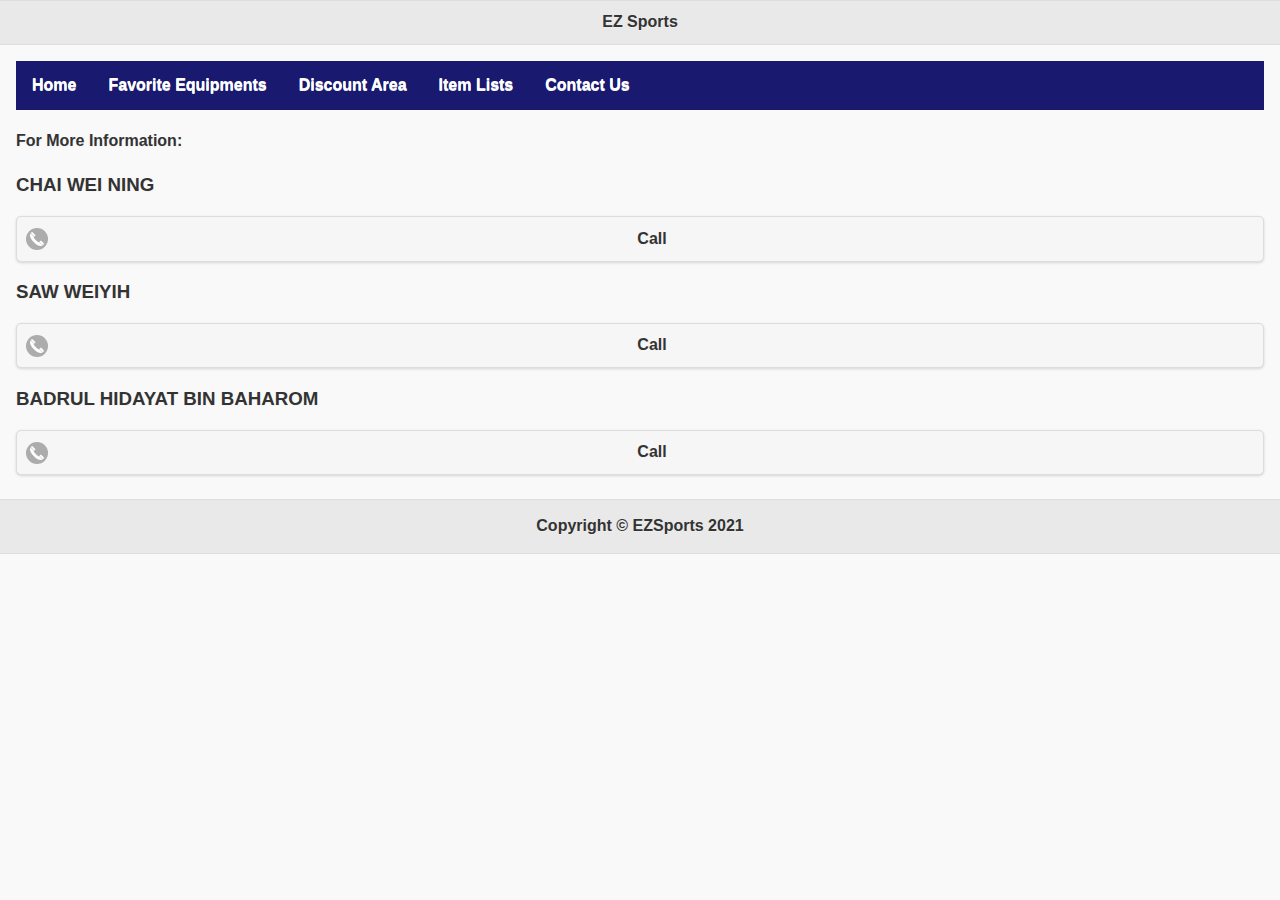
==== index.html @ 244c2447 "Project" ====
<!DOCTYPE html>
<html lang="en">
<head>
    <meta charset="UTF-8">
    <meta http-equiv="X-UA-Compatible" content="IE=edge">
    <meta name="viewport" content="width=device-width, initial-scale=1.0">
    <title>Document</title>
    <link href="jquery.mobile-1.4.5.min.css" rel="stylesheet">
    <script src="jquery-1.11.1.min.js"></script>
    <script src="jquery.mobile-1.4.5.min.js"></script>
    <style>
        body {
            background-image: url(forest.jpg);
            background-repeat: no-repeat;
            background-size: 100%;
        }

        .menu_ul {
            list-style-type: none;
            margin: 0;
            padding: 0;
            overflow: hidden;
            background-color: midnightblue;
        }

        .menu_ul li {
            float: left;
        }

        .menu_ul li a {
            display: block;
            color: white;
            text-align: center;
            padding: 14px 16px;
            text-decoration: none;
        }

        .menu_ul li a:hover {
            background-color: mediumslateblue;
        }
    </style>
</head>

<body>
    <div data-role="page" id="home">

        <div data-role="header">
          <h1>EZ Sports</h1>
        </div><!-- /header -->
      
        <div data-role="main" class="ui-content">
            <ul class="menu_ul">
                <li><a href="personal.html" target="frame1">Home</a></li>
                <li><a href="education.html" target="frame1">Favorite Equipments</a></li>
                <li><a href="skills.html" target="frame1">Discount Area</a></li>
                <li><a href="experience.html" target="frame1">Item Lists</a></li>
                <li><a href="gallery.html" target="frame1">Contact Us</a></li>
            </ul>
            <h4>For More Information:</h4>
                <h3>CHAI WEI NING</h3>
                <a href="tel:0123456789" class="ui-btn ui-icon-phone ui-btn-icon-left ui-shadow ui-corner-all">Call</a> 
                <h3>SAW WEIYIH</h3>
                <a href="tel:0123456789" class="ui-btn ui-icon-phone ui-btn-icon-left ui-shadow ui-corner-all">Call</a> 
                <h3>BADRUL HIDAYAT BIN BAHAROM</h3>
                <a href="tel:0123456789" class="ui-btn ui-icon-phone ui-btn-icon-left ui-shadow ui-corner-all">Call</a> 
        </div><!-- /content -->
      
        <div data-role="footer">
            <p align="center">Copyright © EZSports 2021</p>
        </div><!-- /footer -->
      </div><!-- /page -->
</body>
</html>
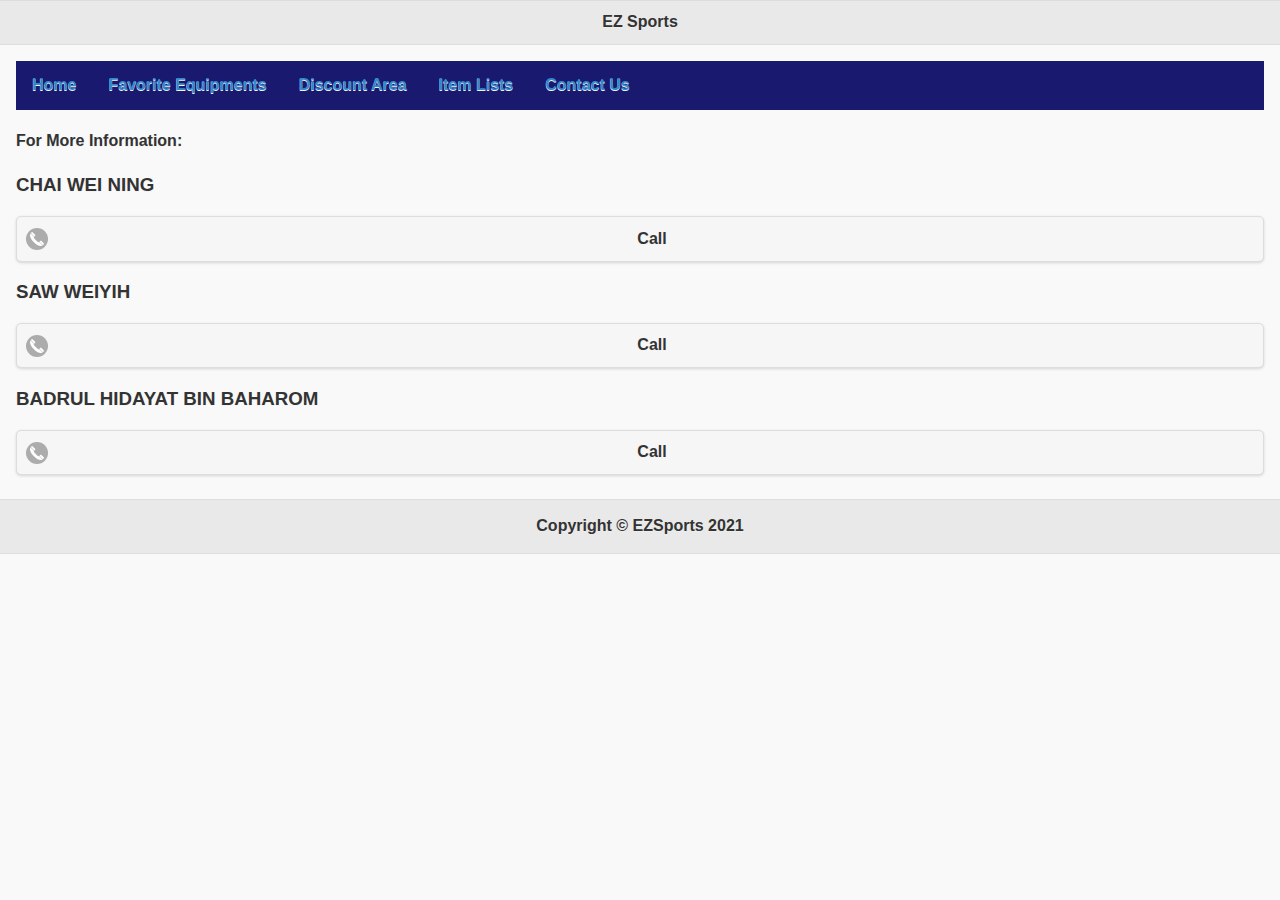
==== commit 93c2fbf7: "Project" ====
--- a/index.html
+++ b/index.html
@@ -9,12 +9,6 @@
     <script src="jquery-1.11.1.min.js"></script>
     <script src="jquery.mobile-1.4.5.min.js"></script>
     <style>
-        body {
-            background-image: url(forest.jpg);
-            background-repeat: no-repeat;
-            background-size: 100%;
-        }
-
         .menu_ul {
             list-style-type: none;
             margin: 0;
@@ -50,11 +44,11 @@
       
         <div data-role="main" class="ui-content">
             <ul class="menu_ul">
-                <li><a href="personal.html" target="frame1">Home</a></li>
-                <li><a href="education.html" target="frame1">Favorite Equipments</a></li>
-                <li><a href="skills.html" target="frame1">Discount Area</a></li>
-                <li><a href="experience.html" target="frame1">Item Lists</a></li>
-                <li><a href="gallery.html" target="frame1">Contact Us</a></li>
+                <li><a href="" target="frame1">Home</a></li>
+                <li><a href="" target="frame1">Favorite Equipments</a></li>
+                <li><a href="" target="frame1">Discount Area</a></li>
+                <li><a href="" target="frame1">Item Lists</a></li>
+                <li><a href="" target="frame1">Contact Us</a></li>
             </ul>
             <h4>For More Information:</h4>
                 <h3>CHAI WEI NING</h3>
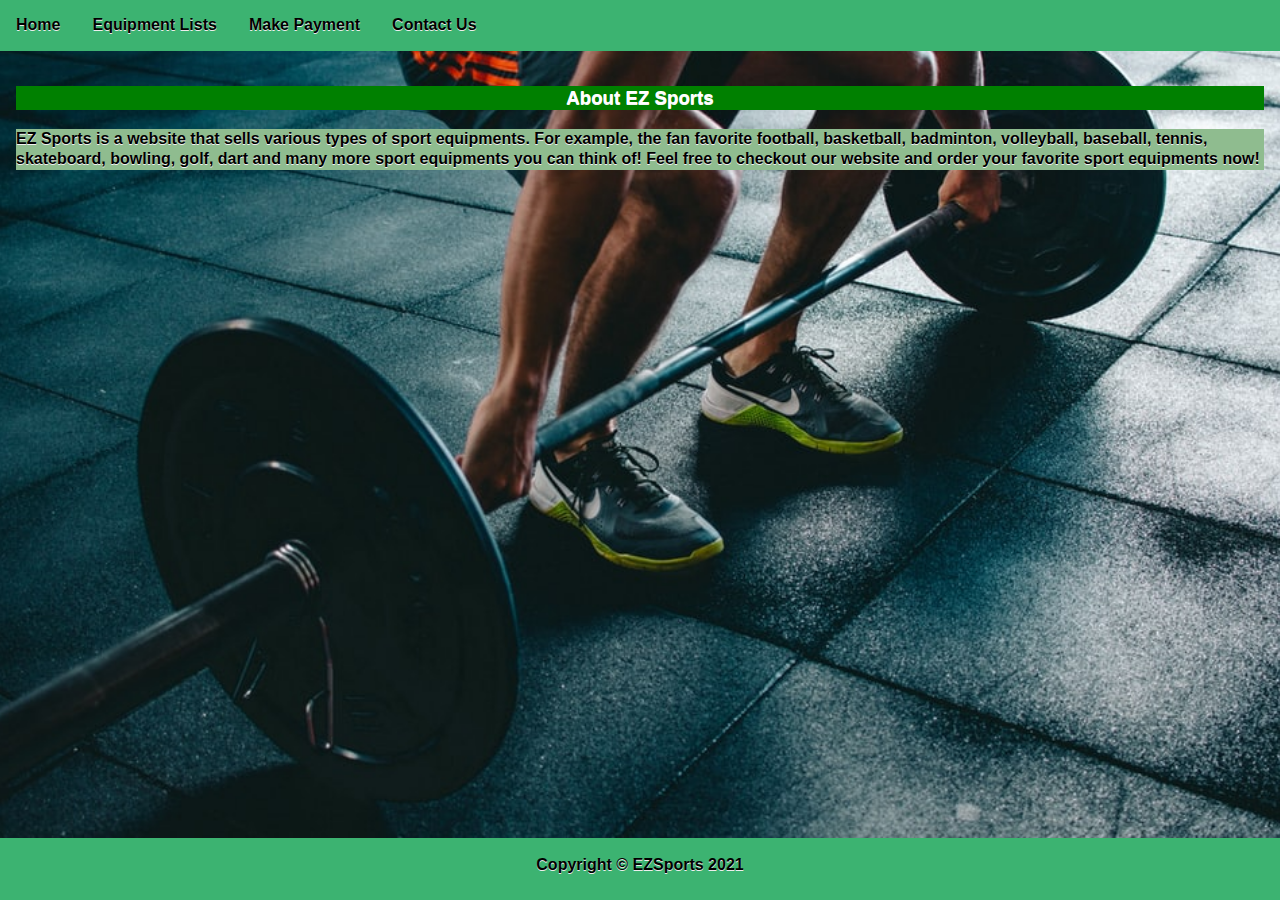
==== commit 280f3fdb: "project" ====
--- a/index.html
+++ b/index.html
@@ -1,67 +1,259 @@
 <!DOCTYPE html>
 <html lang="en">
+
 <head>
     <meta charset="UTF-8">
     <meta http-equiv="X-UA-Compatible" content="IE=edge">
     <meta name="viewport" content="width=device-width, initial-scale=1.0">
-    <title>Document</title>
+    <title>Equipment Lists</title>
     <link href="jquery.mobile-1.4.5.min.css" rel="stylesheet">
     <script src="jquery-1.11.1.min.js"></script>
     <script src="jquery.mobile-1.4.5.min.js"></script>
-    <style>
-        .menu_ul {
-            list-style-type: none;
-            margin: 0;
-            padding: 0;
-            overflow: hidden;
-            background-color: midnightblue;
-        }
-
-        .menu_ul li {
-            float: left;
-        }
-
-        .menu_ul li a {
-            display: block;
-            color: white;
-            text-align: center;
-            padding: 14px 16px;
-            text-decoration: none;
-        }
-
-        .menu_ul li a:hover {
-            background-color: mediumslateblue;
-        }
-    </style>
+    <link href="style.css" rel="stylesheet">
 </head>
 
 <body>
+    <!-- Home -->
     <div data-role="page" id="home">
 
-        <div data-role="header">
-          <h1>EZ Sports</h1>
+        <div data-role="header" id="header">
+            <ul class="menu_ul">
+                <ul class="menu_ul">
+                    <li><a href="#home" id="label">Home</a></li>
+                    <li><a href="#list" id="label">Equipment Lists</a></li>
+                    <li><a href="#payment" id="label">Make Payment</a></li>
+                    <li><a href="#about" id="label">Contact Us</a></li>
+                </ul>
+            </ul>
         </div><!-- /header -->
-      
-        <div data-role="main" class="ui-content">
-            <ul class="menu_ul">
-                <li><a href="" target="frame1">Home</a></li>
-                <li><a href="" target="frame1">Favorite Equipments</a></li>
-                <li><a href="" target="frame1">Discount Area</a></li>
-                <li><a href="" target="frame1">Item Lists</a></li>
-                <li><a href="" target="frame1">Contact Us</a></li>
-            </ul>
-            <h4>For More Information:</h4>
-                <h3>CHAI WEI NING</h3>
-                <a href="tel:0123456789" class="ui-btn ui-icon-phone ui-btn-icon-left ui-shadow ui-corner-all">Call</a> 
-                <h3>SAW WEIYIH</h3>
-                <a href="tel:0123456789" class="ui-btn ui-icon-phone ui-btn-icon-left ui-shadow ui-corner-all">Call</a> 
-                <h3>BADRUL HIDAYAT BIN BAHAROM</h3>
-                <a href="tel:0123456789" class="ui-btn ui-icon-phone ui-btn-icon-left ui-shadow ui-corner-all">Call</a> 
+
+        <div data-role="main" class="ui-content">
+
+            <h3 align="center" id="title">About EZ Sports</h3>
+            <p id="homelabel">EZ Sports is a website that sells various types of sport equipments. For example, the fan
+                favorite
+                football, basketball, badminton, volleyball, baseball, tennis, skateboard, bowling, golf, dart and many
+                more sport equipments you can think of! Feel free to checkout our website and order your favorite sport
+                equipments now!</p>
         </div><!-- /content -->
-      
-        <div data-role="footer">
-            <p align="center">Copyright © EZSports 2021</p>
-        </div><!-- /footer -->
-      </div><!-- /page -->
+
+        <div data-role="footer" id="footer">
+            <p align="center">Copyright © EZSports 2021</p>
+        </div><!-- /footer -->
+    </div><!-- /page -->
+
+    <!-- List -->
+    <div data-role="page" id="list">
+
+        <div data-role="header">
+            <ul class="menu_ul">
+                <li><a href="#home" id="label">Home</a></li>
+                <li><a href="#list" id="label">Equipment Lists</a></li>
+                <li><a href="#payment" id="label">Make Payment</a></li>
+                <li><a href="#about" id="label">Contact Us</a></li>
+            </ul>
+        </div><!-- /header -->
+
+        <div data-role="main" class="ui-content">
+            <ul data-role="listview" data-inset="true">
+                <li><a href="#">
+                        <img src="picture1.PNG">
+                        <h2>REEBOK PRO-AEROBIC STEP</h2>
+                        <p>MYR498.00</p>
+                        <p>SPECIFICATIONS & FEATURES</p>
+                        <p>The original step - imitated the world over.</p>
+                        <p>Three adjustable heights - 15, 20 and 25 cm</p>
+                    </a>
+                </li>
+                <li><a href="#">
+                        <img src="picture2.PNG">
+                        <h2>Warning</h2>
+                        <p>Hot Chip</p>
+                    </a>
+                </li>
+                <li><a href="#">
+                        <img src="picture3.PNG">
+                        <h2>Wolfgang Amadeus Phoenix</h2>
+                        <p>Phoenix</p>
+                    </a>
+                </li>
+            </ul>
+        </div><!-- /content -->
+
+        <div data-role="footer" id="footer">
+            <p align="center">Copyright © EZSports 2021</p>
+        </div><!-- /footer -->
+    </div><!-- /page -->
+
+    <!--Payment-->
+    <div data-role="page" id="payment" class="pagepayment">
+        <div data-role="header">
+            <ul class="menu_ul">
+                <li><a href="#home" id="label">Home</a></li>
+                <li><a href="#list" id="label">Equipment Lists</a></li>
+                <li><a href="#payment" id="label">Make Payment</a></li>
+                <li><a href="#about" id="label">Contact Us</a></li>
+            </ul>
+            <h1>ORDERING FORM</h1>
+        </div>
+        <div data-role="header">
+            <h3>CUSTOMER INFO</h3>
+        </div>
+        <!-- /header -->
+        <div data-role="main" class="ui-content">
+            <label for="name">NAME</label>
+            <input type="text" id="name" name="name">
+            <label for="tele">TELEPHONE NO.</label>
+            <input type="tel" id="tele" name="tele">
+            <label for="address">ADDRESS</label>
+            <input type="text" id="address" name="address">
+        </div>
+        <!-- /content -->
+        <div data-role="header">
+            <h3>ORDER INFO</h3>
+        </div>
+        <div data-role="header">
+            <h3>PRODUCT 1</h3>
+        </div>
+        <!-- /header -->
+        <div data-role="main" class="ui-content">
+            <label for="pname1">NAME</label>
+            <input type="text" id="pname1" name="pname1">
+            <label for="price1">UNIT PRICE(RM)</label>
+            <input type="number" id="price1" name="price1">
+            <label for="quantity1">QUANTITY</label>
+            <input type="number" id="quantity1" name="quantity1">
+        </div>
+        <!-- /content -->
+        <div data-role="header">
+            <h3>PRODUCT 2</h3>
+        </div>
+        <!-- /header -->
+        <div data-role="main" class="ui-content">
+            <label for="pname2">NAME</label>
+            <input type="text" id="pname2" name="pname2">
+            <label for="price1">UNIT PRICE(RM)</label>
+            <input type="number" id="price2" name="price2">
+            <label for="quantity1">QUANTITY</label>
+            <input type="number" id="quantity2" name="quantity2">
+            <div data-role="footer"><a href="#order" onclick="calculate()">Calculate</a>
+                <button onclick="reset()">Reset</button>
+            </div>
+        </div>
+        <!-- /content -->
+        <div data-role="footer" id="footer1">
+            <p align="center">Copyright © EZSports 2021</p>
+        </div><!-- /footer -->
+    </div>
+    <!-- /page -->
+
+    <!--Order-->
+    <div data-role="page" id="order" class="pagepayment">
+        <div data-role="header">
+            <ul class="menu_ul">
+                <li><a href="#home" id="label">Home</a></li>
+                <li><a href="#list" id="label">Equipment Lists</a></li>
+                <li><a href="#payment" id="label">Make Payment</a></li>
+                <li><a href="#about" id="label">Contact Us</a></li>
+            </ul>
+            <h1>ORDERING FORM</h1>
+        </div>
+        <div data-role="header">
+            <h3>CUSTOMER DETAIL</h3>
+        </div>
+        <!-- /header -->
+        <div data-role="main" class="ui-content">
+            <label for="name">NAME</label>
+            <span id="oname"></span>
+            <label for="tele">TELEPHONE NO.</label>
+            <span id="otele"></span>
+            <label for="address">ADDRESS</label>
+            <span id="oaddress"></span>
+        </div>
+        <!-- /content -->
+        <div data-role="header">
+            <h3>ORDER DETAIL</h3>
+        </div>
+        <div data-role="header">
+            <h3>PRODUCT 1</h3>
+        </div>
+        <!-- /header -->
+        <div data-role="main" class="ui-content">
+            <label for="pname1">NAME</label>
+            <span id="opname1"></span>
+            <label for="price1">UNIT PRICE(RM)</label>
+            <span id="oprice1"></span>
+            <label for="quantity1">QUANTITY</label>
+            <span id="oquantity1"></span>
+            <legend>TOTAL PRICE</legend>
+            <span id="total1"></span>
+        </div>
+        <!-- /content -->
+        <div data-role="header">
+            <h3>PRODUCT 2</h3>
+        </div>
+        <!-- /header -->
+        <div data-role="main" class="ui-content">
+            <label for="pname2">NAME</label>
+            <span id="opname2"></span>
+            <label for="price2">UNIT PRICE(RM)</label>
+            <span id="oprice2"></span>
+            <label for="quantity2">Quantity</label>
+            <span id="oquantity2"></span>
+            <legend>TOTAL PRICE</legend>
+            <span id="total2"></span>
+        </div>
+        <!-- /content -->
+        <div data-role="header">
+            <h3>PAYMENT INFO</h3>
+        </div>
+        <!-- /header -->
+        <div data-role="main" class="ui-content">
+            <legend>GRANT TOTAL</legend>
+            <span id="GTotal"></span>
+        </div>
+        <!-- /content -->
+        <div data-role="footer" id="footer1">
+            <p align="center">Copyright © EZSports 2021</p>
+        </div><!-- /footer -->
+    </div><!-- /page -->
+
+    <!-- About -->
+    <div data-role="page" id="about">
+
+        <div data-role="header">
+            <ul class="menu_ul">
+                <li><a href="#home" id="label">Home</a></li>
+                <li><a href="#list" id="label">Equipment Lists</a></li>
+                <li><a href="#payment" id="label">Make Payment</a></li>
+                <li><a href="#about" id="label">Contact Us</a></li>
+            </ul>
+        </div><!-- /header -->
+
+        <div data-role="main" class="ui-content">
+            <h4 id="labelabout">For More Information:</h4>
+            <h3 id="labelabout">CHAI WEI NING</h3>
+            <p id="labelabout">Design and code equipments lists</p>
+            <a href="mailto:test@example.com?subject=Testing out mailto!"
+                class="ui-btn ui-icon-mail ui-btn-icon-left ui-shadow ui-corner-all">Email</a>
+            <a href="tel:0123456789" class="ui-btn ui-icon-phone ui-btn-icon-left ui-shadow ui-corner-all">Call</a>
+            <h3 id="labelabout">SAW WEIYIH</h3>
+            <p id="labelabout">Design and code home page</p>
+            <a href="mailto:test@example.com?subject=Testing out mailto!"
+                class="ui-btn ui-icon-mail ui-btn-icon-left ui-shadow ui-corner-all">Email</a>
+            <a href="tel:0123456789" class="ui-btn ui-icon-phone ui-btn-icon-left ui-shadow ui-corner-all">Call</a>
+            <h3 id="labelabout">BADRUL HIDAYAT BIN BAHAROM</h3>
+            <p id="labelabout">Design and code payment page</p>
+            <a href="mailto:test@example.com?subject=Testing out mailto!"
+                class="ui-btn ui-icon-mail ui-btn-icon-left ui-shadow ui-corner-all">Email</a>
+            <a href="tel:0123456789" class="ui-btn ui-icon-phone ui-btn-icon-left ui-shadow ui-corner-all">Call</a>
+        </div><!-- /content -->
+
+        <div data-role="footer" id="footer1">
+            <p align="center">Copyright © EZSports 2021</p>
+        </div><!-- /footer -->
+    </div><!-- /page -->
+    <script src="function.js"></script>
 </body>
+
 </html>--- a/style.css
+++ b/style.css
@@ -0,0 +1,83 @@
+.menu_ul {
+    list-style-type: none;
+    margin: 0;
+    padding: 0;
+    overflow: hidden;
+    background-color:mediumseagreen;
+}
+
+.menu_ul li {
+    float: left;
+}
+
+.menu_ul li a {
+    display: block;
+    color: black;
+    text-align: center;
+    padding: 14px 16px;
+    text-decoration: none;
+}
+
+.menu_ul li a:hover {
+    background-color:greenyellow;
+}
+
+span {
+    font-weight: bolder;
+    font-size: larger;
+}
+
+
+#home,#list,#about{
+    background-image: url(bg.jfif);
+    background-position: center;
+    background-repeat: no-repeat;
+    background-size: cover;
+}
+
+#homelabel{
+    background-color: darkseagreen;
+    color: black;
+    font-weight: bolder;
+}
+
+#label{
+   color: black; 
+}
+
+#title{
+    background-color: green;
+    color: white;
+}
+
+#footer{
+    background-color: mediumseagreen;
+    color: black;
+    border-color:mediumseagreen;
+    position:absolute;
+    bottom:0;
+    width:100%;
+    height:60px;
+}
+
+#footer1{
+    background-color: mediumseagreen;
+    color: black;
+    border-color:mediumseagreen;
+}
+
+#header{
+    border-color: mediumseagreen;
+}
+
+#labelabout{
+    background-color:palegreen;
+    color:black;
+    font-weight: bolder;
+}
+
+.pagepayment{
+    background-color:darkgray;
+    color: black;
+    font-weight: bolder;
+}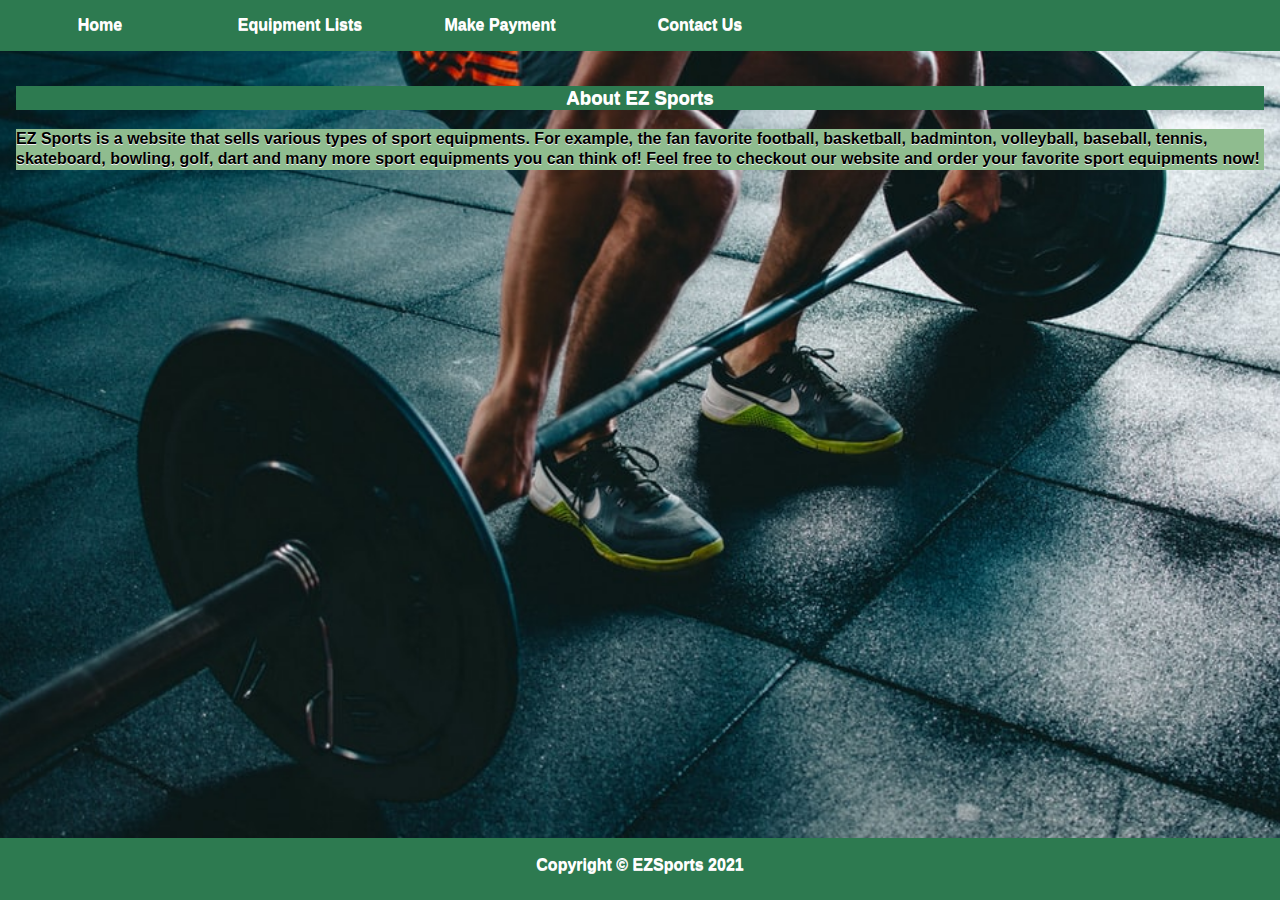
==== commit aa4243c2: "project" ====
--- a/index.html
+++ b/index.html
@@ -5,7 +5,7 @@
     <meta charset="UTF-8">
     <meta http-equiv="X-UA-Compatible" content="IE=edge">
     <meta name="viewport" content="width=device-width, initial-scale=1.0">
-    <title>Equipment Lists</title>
+    <title>EZ Sports</title>
     <link href="jquery.mobile-1.4.5.min.css" rel="stylesheet">
     <script src="jquery-1.11.1.min.js"></script>
     <script src="jquery.mobile-1.4.5.min.js"></script>
@@ -43,7 +43,7 @@
     </div><!-- /page -->
 
     <!-- List -->
-    <div data-role="page" id="list">
+    <div data-role="page" id="list" class="bg">
 
         <div data-role="header">
             <ul class="menu_ul">
@@ -55,29 +55,130 @@
         </div><!-- /header -->
 
         <div data-role="main" class="ui-content">
-            <ul data-role="listview" data-inset="true">
-                <li><a href="#">
-                        <img src="picture1.PNG">
-                        <h2>REEBOK PRO-AEROBIC STEP</h2>
-                        <p>MYR498.00</p>
-                        <p>SPECIFICATIONS & FEATURES</p>
-                        <p>The original step - imitated the world over.</p>
-                        <p>Three adjustable heights - 15, 20 and 25 cm</p>
-                    </a>
-                </li>
-                <li><a href="#">
-                        <img src="picture2.PNG">
-                        <h2>Warning</h2>
-                        <p>Hot Chip</p>
-                    </a>
-                </li>
-                <li><a href="#">
-                        <img src="picture3.PNG">
-                        <h2>Wolfgang Amadeus Phoenix</h2>
-                        <p>Phoenix</p>
-                    </a>
-                </li>
-            </ul>
+            <div class="container">
+                <main class="grid">
+                    <article>
+                        <img src="picture1.PNG" alt="">
+                        <div class="text">
+                            <h3>REEBOK PRO-AEROBIC STEP</h3>
+                            <P>MYR498.00</P>
+                            <p class="specification">SPECIFICATIONS</p>
+                            <p>The original step - imitated the world over</p>
+                            <p>Three adjustable heights - 15, 20 and 25 cm</p>
+                            <button>BUY</button>
+                        </div>
+                    </article>
+
+                    <article>
+                        <img src="picture2.PNG" alt="">
+                        <div class="text">
+                            <h3>YOGA MAT WITH MESH BAG - PINK</h3>
+                            <p>MYR138.00</p>
+                            <p class="specification">SPECIFICATIONS</p>
+                            <p>TPE yoga mat provides excellent resillience</p>
+                            <p>100% Latex and PVC FreeDouble sided non-slip texture</p>
+                            <button>BUY</button>
+                        </div>
+                    </article>
+
+                    <article>
+                        <img src="picture3.PNG" alt="">
+                        <div class="text">
+                            <h3>WEIGHTED HULA HOOP (1.2KG)</h3>
+                            <p>MYR94.00</p>
+                            <p class="specification">SPECIFICATIONS</p>
+                            <p>Diameter: 100cm (37")</p>
+                            <p>Fitness hula hoop made from durable plastic protected with soft foam</p>
+                            <button>BUY</button>
+                        </div>
+                    </article>
+
+                    <article>
+                        <img src="picture4.PNG" alt="">
+                        <div class="text">
+                            <h3>Pw 100 men's fitness walking shoes - grey</h3>
+                            <p>MYR39.00</p>
+                            <p class="specification">SPECIFICATIONS</p>
+                            <p>Light materials make fitness walking easier: 190g in size 8.5</p>
+                            <p>The Flex-H grooves make the sole more flexible</p>
+                            <button>BUY</button>
+                        </div>
+                    </article>
+
+                    <article>
+                        <img src="picture5.PNG" alt="">
+                        <div class="text">
+                            <h3>Weight training dumbbell kit 10 kg</h3>
+                            <p>MYR89.00</p>
+                            <p class="specification">SPECIFICATIONS</p>
+                            <p>Max weight load on the bar in the horizontal position: 20 kg</p>
+                            <p>Weight lock Max weight load in the vertical position: 7 kg</p>
+                            <button>BUY</button>
+                        </div>
+                    </article>
+
+                    <article>
+                        <img src="picture6.PNG" alt="">
+                        <div class="text">
+                            <h3>Mountain bike helmet st 50 - black</h3>
+                            <p>MYR49.00</p>
+                            <p class="specification">SPECIFICATIONS</p>
+                            <p>Breathe: its 15 ventilation holes let air move through</p>
+                            <p>Adjust the helmet using the 2 buckles under the ears and one under the chin</p>
+                            <button>BUY</button>
+                        </div>
+                    </article>
+
+                    <article>
+                        <img src="picture7.PNG" alt="">
+                        <div class="text">
+                            <h3>R100 size 4 rugby ball - orange</h3>
+                            <p>MYR19.00</p>
+                            <p class="specification">SPECIFICATIONS</p>
+                            <p>Textured surface for quality grip</p>
+                            <p>275 g in size 4, to make learning to pass easier</p>
+                            <button>BUY</button>
+                        </div>
+                    </article>
+
+                    <article>
+                        <img src="picture8.PNG" alt="">
+                        <div class="text">
+                            <h3>8 football black ball bag</h3>
+                            <p>MYR45.00</p>
+                            <p class="specification">SPECIFICATIONS</p>
+                            <p>It comes with an easy-open system for quick ball storage</p>
+                            <p>Material that is resistant to weight and abrasion</p>
+                            <button>BUY</button>
+                        </div>
+                    </article>
+
+                    <article>
+                        <img src="picture9.PNG" alt="">
+                        <div class="text">
+                            <h3>Rubber skipping rope jr500</h3>
+                            <p>MYR15.00</p>
+                            <p class="specification">SPECIFICATIONS</p>
+                            <p>Skipping rope with ABEC3 ball bearings</p>
+                            <p>3-metre rope with a height adjustment system</p>
+                            <button>BUY</button>
+                        </div>
+                    </article>
+
+                    <article>
+                        <img src="picture10.PNG" alt="">
+                        <div class="text">
+                            <h3>Beginner skateboard mid100 - bigfoot</h3>
+                            <p>MYR119.00</p>
+                            <p class="specification">SPECIFICATIONS</p>
+                            <p>Short deck (28" x 7.8"), not concave, to learn to ride and turn</p>
+                            <p>Sturdy board composed of 7 birch plies and aluminium trucks</p>
+                            <button>BUY</button>
+                        </div>
+                    </article>
+
+                </main>
+            </div>
         </div><!-- /content -->
 
         <div data-role="footer" id="footer">
@@ -87,6 +188,7 @@
 
     <!--Payment-->
     <div data-role="page" id="payment" class="pagepayment">
+        <!--menu-->
         <div data-role="header">
             <ul class="menu_ul">
                 <li><a href="#home" id="label">Home</a></li>
@@ -94,10 +196,11 @@
                 <li><a href="#payment" id="label">Make Payment</a></li>
                 <li><a href="#about" id="label">Contact Us</a></li>
             </ul>
-            <h1>ORDERING FORM</h1>
-        </div>
-        <div data-role="header">
-            <h3>CUSTOMER INFO</h3>
+            
+        </div>
+        <div data-role="main">
+            <h1 class="order">ORDERING FORM</h1>
+            <h3 class="payment1">CUSTOMER INFO</h3>
         </div>
         <!-- /header -->
         <div data-role="main" class="ui-content">
@@ -109,11 +212,11 @@
             <input type="text" id="address" name="address">
         </div>
         <!-- /content -->
-        <div data-role="header">
-            <h3>ORDER INFO</h3>
-        </div>
-        <div data-role="header">
-            <h3>PRODUCT 1</h3>
+        <div data-role="main">
+            <h3 class="payment1">ORDER INFO</h3>
+        </div>
+        <div data-role="main">
+            <h3 class="payment1">PRODUCT 1</h3>
         </div>
         <!-- /header -->
         <div data-role="main" class="ui-content">
@@ -125,8 +228,8 @@
             <input type="number" id="quantity1" name="quantity1">
         </div>
         <!-- /content -->
-        <div data-role="header">
-            <h3>PRODUCT 2</h3>
+        <div data-role="main">
+            <h3 class="payment1">PRODUCT 2</h3>
         </div>
         <!-- /header -->
         <div data-role="main" class="ui-content">
@@ -231,22 +334,16 @@
         </div><!-- /header -->
 
         <div data-role="main" class="ui-content">
-            <h4 id="labelabout">For More Information:</h4>
+            <h2 id="labelabout" align='center'>EZ Sports Founder</h2>
             <h3 id="labelabout">CHAI WEI NING</h3>
-            <p id="labelabout">Design and code equipments lists</p>
-            <a href="mailto:test@example.com?subject=Testing out mailto!"
-                class="ui-btn ui-icon-mail ui-btn-icon-left ui-shadow ui-corner-all">Email</a>
-            <a href="tel:0123456789" class="ui-btn ui-icon-phone ui-btn-icon-left ui-shadow ui-corner-all">Call</a>
+            <p id="labelabout">The member of EZ Sports, registration number is 18DDT19F1025.</p>
+            <p id="labelabout">Task: Design and code equipments lists</p>
             <h3 id="labelabout">SAW WEIYIH</h3>
-            <p id="labelabout">Design and code home page</p>
-            <a href="mailto:test@example.com?subject=Testing out mailto!"
-                class="ui-btn ui-icon-mail ui-btn-icon-left ui-shadow ui-corner-all">Email</a>
-            <a href="tel:0123456789" class="ui-btn ui-icon-phone ui-btn-icon-left ui-shadow ui-corner-all">Call</a>
+            <p id="labelabout">The member of EZ Sports, registration number is 18DDT19F1072. Task: Design and code home page</p>
+
             <h3 id="labelabout">BADRUL HIDAYAT BIN BAHAROM</h3>
-            <p id="labelabout">Design and code payment page</p>
-            <a href="mailto:test@example.com?subject=Testing out mailto!"
-                class="ui-btn ui-icon-mail ui-btn-icon-left ui-shadow ui-corner-all">Email</a>
-            <a href="tel:0123456789" class="ui-btn ui-icon-phone ui-btn-icon-left ui-shadow ui-corner-all">Call</a>
+            <p id="labelabout">The member of EZ Sports, registration number is 18DDT19F1072. Task: Design and code payment page</p>
+         
         </div><!-- /content -->
 
         <div data-role="footer" id="footer1">
--- a/style.css
+++ b/style.css
@@ -3,12 +3,13 @@
     margin: 0;
     padding: 0;
     overflow: hidden;
-    background-color:mediumseagreen;
-}
+    background-color:rgb(45, 122, 80);
+} /*menu ul */
 
 .menu_ul li {
     float: left;
-}
+    width: 200px;
+} /* ul li*/
 
 .menu_ul li a {
     display: block;
@@ -16,11 +17,11 @@
     text-align: center;
     padding: 14px 16px;
     text-decoration: none;
-}
+} /* a*/
 
 .menu_ul li a:hover {
-    background-color:greenyellow;
-}
+    background-color:seagreen;
+} /* a*/
 
 span {
     font-weight: bolder;
@@ -28,56 +29,143 @@
 }
 
 
-#home,#list,#about{
+#home,#about{
     background-image: url(bg.jfif);
     background-position: center;
     background-repeat: no-repeat;
     background-size: cover;
-}
+} /* set backgroud picture */
 
 #homelabel{
     background-color: darkseagreen;
     color: black;
     font-weight: bolder;
-}
+} /*home label */
 
 #label{
-   color: black; 
-}
+   color: white;
+} /*a label*/
 
 #title{
-    background-color: green;
+    background-color: rgb(45, 122, 80);
     color: white;
-}
+} /*title*/
 
 #footer{
-    background-color: mediumseagreen;
-    color: black;
-    border-color:mediumseagreen;
+    background-color: rgb(45, 122, 80);
+    color: white;
+    border-color:rgb(45, 122, 80);
     position:absolute;
     bottom:0;
     width:100%;
     height:60px;
-}
+} /*footer*/
 
 #footer1{
-    background-color: mediumseagreen;
-    color: black;
-    border-color:mediumseagreen;
-}
+    background-color: rgb(45, 122, 80);
+    color: white;
+    border-color:rgb(45, 122, 80);
+} /*footer without position*/
 
 #header{
-    border-color: mediumseagreen;
-}
+    border-color: rgb(45, 122, 80);
+} /*header*/
 
 #labelabout{
-    background-color:palegreen;
-    color:black;
+    background-color:black;
+    color:white;
     font-weight: bolder;
-}
+} /*label for contact page*/
 
 .pagepayment{
-    background-color:darkgray;
+    background-color:darkseagreen;
     color: black;
     font-weight: bolder;
-}+} /*page payment text*/
+
+.payment1{
+    background-color: black;
+    color: white;
+    width: 200px;
+    text-align: center;
+} /*page payement text*/
+
+.order{
+    background-color: black;
+    width: 300px;
+    text-align: center;
+    color: white;
+} /*order page*/
+
+.grid{
+    margin: 80px;
+    display: grid;
+    grid-template-columns: repeat(3, 1fr);
+    grid-gap: 30px;
+    align-items: center;
+} /*set grid*/
+
+.grid > article{
+    background:seagreen;
+    border: none;
+    box-shadow: 2px 2px 6px 0px rgba(0,0,0,0.3);
+    border-radius: 20px;
+    text-align: center;
+    width: 300px;
+    margin-left: 60px;
+    transition: transform .3s;
+} /*set transistion*/
+
+.grid > article:hover{
+    transform: translateY(5px);
+    box-shadow: 2px 2px 26px 0px rgba(0, 0, 0, 0.3);
+} /*hover at article*/
+
+.grid > article img{
+    width: 100%;
+    border-top-left-radius: 20px;
+    border-top-right-radius: 20px;
+} /*set size article img*/
+
+.text{
+    padding: 0 20px 20px;
+    color:white;
+} /*text*/
+
+.text h3{
+    text-transform: uppercase;
+} /* h3 text*/
+
+.text button{
+    border-radius: 20px;
+    border:none;
+    color:#fff;
+    padding: 10px;
+    width: 100%;
+    font-weight: 600;
+    text-transform: uppercase;
+    cursor: pointer;
+} /*set button attribute*/
+
+@media (max-width:760px){
+    .grid{
+        grid-template-columns: repeat(2, 1fr);
+    }
+}/*set max width*/
+
+@media(max-width:500px){
+    .grid{
+        grid-template-columns: repeat(2, 1fr);
+    }
+    .grid > article{
+        text-align: center;
+    } /*set article text as center*/
+}/*set max width*/
+
+.specification{
+    text-decoration: underline;
+} /*set underline for text specification*/
+
+.bg{
+background:darkseagreen;
+} /*set background for equipment and order page*/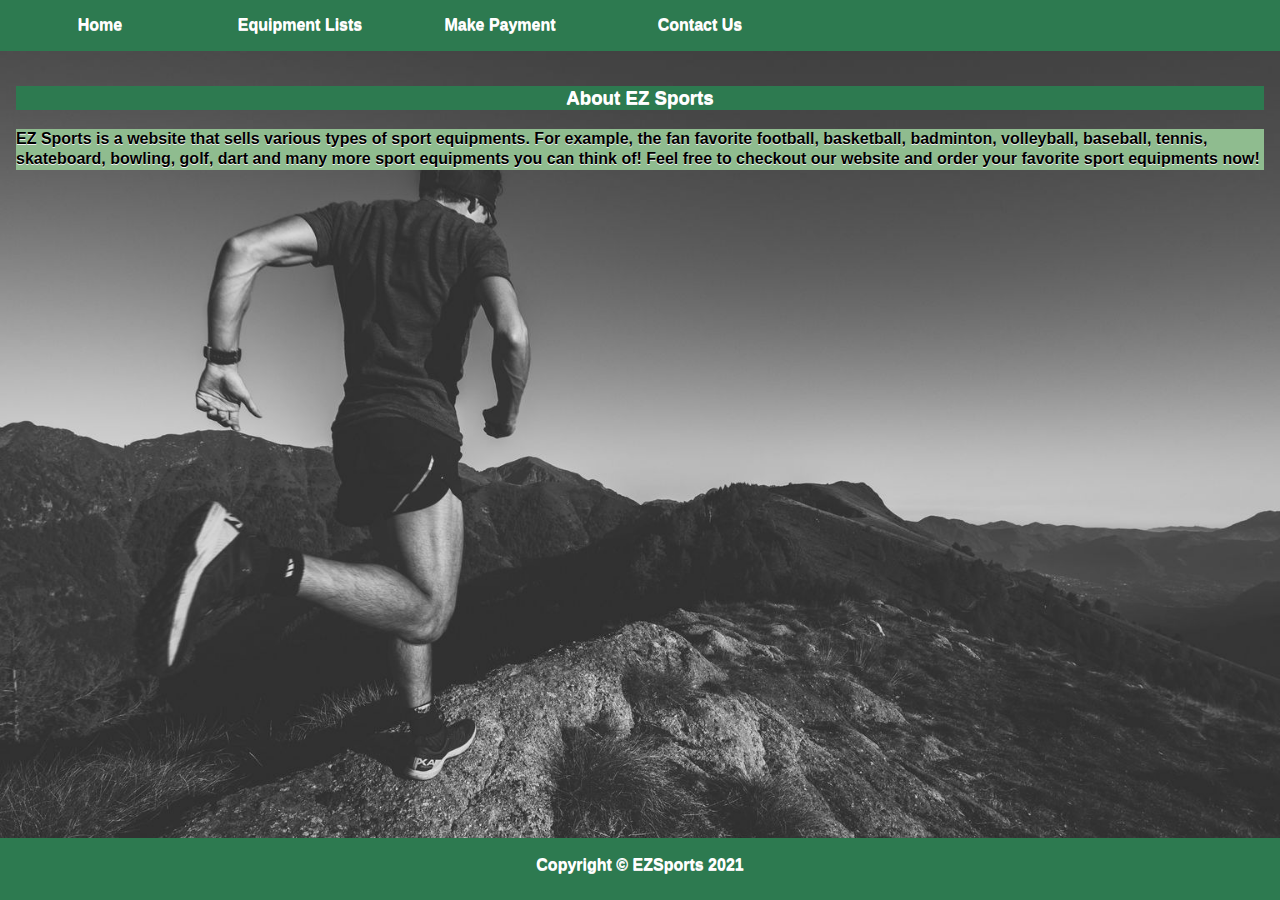
==== commit c9f4bb17: "project" ====
--- a/index.html
+++ b/index.html
@@ -45,7 +45,7 @@
     <!-- List -->
     <div data-role="page" id="list" class="bg">
 
-        <div data-role="header">
+        <div data-role="header" id="header">
             <ul class="menu_ul">
                 <li><a href="#home" id="label">Home</a></li>
                 <li><a href="#list" id="label">Equipment Lists</a></li>
@@ -144,7 +144,7 @@
                     <article>
                         <img src="picture8.PNG" alt="">
                         <div class="text">
-                            <h3>8 football black ball bag</h3>
+                            <h3>football black bag</h3>
                             <p>MYR45.00</p>
                             <p class="specification">SPECIFICATIONS</p>
                             <p>It comes with an easy-open system for quick ball storage</p>
@@ -189,7 +189,7 @@
     <!--Payment-->
     <div data-role="page" id="payment" class="pagepayment">
         <!--menu-->
-        <div data-role="header">
+        <div data-role="header" id="header">
             <ul class="menu_ul">
                 <li><a href="#home" id="label">Home</a></li>
                 <li><a href="#list" id="label">Equipment Lists</a></li>
@@ -239,7 +239,7 @@
             <input type="number" id="price2" name="price2">
             <label for="quantity1">QUANTITY</label>
             <input type="number" id="quantity2" name="quantity2">
-            <div data-role="footer"><a href="#order" onclick="calculate()">Calculate</a>
+            <div data-role="footer" id="back"><a href="#order" onclick="calculate()">Calculate</a>
                 <button onclick="reset()">Reset</button>
             </div>
         </div>
@@ -252,67 +252,68 @@
 
     <!--Order-->
     <div data-role="page" id="order" class="pagepayment">
-        <div data-role="header">
+        <div data-role="header" id="header">
             <ul class="menu_ul">
                 <li><a href="#home" id="label">Home</a></li>
                 <li><a href="#list" id="label">Equipment Lists</a></li>
                 <li><a href="#payment" id="label">Make Payment</a></li>
                 <li><a href="#about" id="label">Contact Us</a></li>
             </ul>
-            <h1>ORDERING FORM</h1>
-        </div>
-        <div data-role="header">
-            <h3>CUSTOMER DETAIL</h3>
-        </div>
-        <!-- /header -->
-        <div data-role="main" class="ui-content">
-            <label for="name">NAME</label>
-            <span id="oname"></span>
-            <label for="tele">TELEPHONE NO.</label>
+            
+        </div>
+        <div data-role="footer">
+            <h1 align='center'>ORDERING FORM</h1>
+            <h3 class="payment1">CUSTOMER DETAIL</h3>
+        </div>
+        <!-- /header -->
+        <div data-role="main" class="ui-content">
+            <label for="oname" class="payment1">NAME</label>
+            <span id="oname" ></span>
+            <label for="otele" class="payment1">TELEPHONE NO.</label>
             <span id="otele"></span>
-            <label for="address">ADDRESS</label>
+            <label for="oaddress" class="payment1">ADDRESS</label>
             <span id="oaddress"></span>
         </div>
         <!-- /content -->
-        <div data-role="header">
-            <h3>ORDER DETAIL</h3>
-        </div>
-        <div data-role="header">
-            <h3>PRODUCT 1</h3>
-        </div>
-        <!-- /header -->
-        <div data-role="main" class="ui-content">
-            <label for="pname1">NAME</label>
+        <div data-role="main">
+            <h3 class="payment1">ORDER DETAIL</h3>
+        </div>
+        <div data-role="main">
+            <h3 class="payment1">PRODUCT 1</h3>
+        </div>
+        <!-- /header -->
+        <div data-role="main" class="ui-content">
+            <label for="opname1" class="payment1">NAME</label>
             <span id="opname1"></span>
-            <label for="price1">UNIT PRICE(RM)</label>
+            <label for="oprice1" class="payment1">UNIT PRICE(RM)</label>
             <span id="oprice1"></span>
-            <label for="quantity1">QUANTITY</label>
+            <label for="oquantity1" class="payment1">QUANTITY</label>
             <span id="oquantity1"></span>
-            <legend>TOTAL PRICE</legend>
+            <legend class="payment1">TOTAL PRICE</legend>
             <span id="total1"></span>
         </div>
         <!-- /content -->
-        <div data-role="header">
-            <h3>PRODUCT 2</h3>
-        </div>
-        <!-- /header -->
-        <div data-role="main" class="ui-content">
-            <label for="pname2">NAME</label>
+        <div data-role="main">
+            <h3 class="payment1">PRODUCT 2</h3>
+        </div>
+        <!-- /header -->
+        <div data-role="main" class="ui-content">
+            <label for="oname2" class="payment1">NAME</label>
             <span id="opname2"></span>
-            <label for="price2">UNIT PRICE(RM)</label>
+            <label for="oprice2 "class="payment1">UNIT PRICE(RM)</label>
             <span id="oprice2"></span>
-            <label for="quantity2">Quantity</label>
+            <label for="oquantity2" class="payment1">Quantity</label>
             <span id="oquantity2"></span>
-            <legend>TOTAL PRICE</legend>
+            <legend class="payment1">TOTAL PRICE</legend>
             <span id="total2"></span>
         </div>
         <!-- /content -->
-        <div data-role="header">
-            <h3>PAYMENT INFO</h3>
-        </div>
-        <!-- /header -->
-        <div data-role="main" class="ui-content">
-            <legend>GRANT TOTAL</legend>
+        <div data-role="main">
+            <h3 class="payment1">PAYMENT INFO</h3>
+        </div>
+        <!-- /header -->
+        <div data-role="main" class="ui-content">
+            <legend class="payment1">GRANT TOTAL</legend>
             <span id="GTotal"></span>
         </div>
         <!-- /content -->
@@ -324,7 +325,7 @@
     <!-- About -->
     <div data-role="page" id="about">
 
-        <div data-role="header">
+        <div data-role="header" id="header">
             <ul class="menu_ul">
                 <li><a href="#home" id="label">Home</a></li>
                 <li><a href="#list" id="label">Equipment Lists</a></li>
@@ -335,14 +336,41 @@
 
         <div data-role="main" class="ui-content">
             <h2 id="labelabout" align='center'>EZ Sports Founder</h2>
-            <h3 id="labelabout">CHAI WEI NING</h3>
-            <p id="labelabout">The member of EZ Sports, registration number is 18DDT19F1025.</p>
-            <p id="labelabout">Task: Design and code equipments lists</p>
-            <h3 id="labelabout">SAW WEIYIH</h3>
-            <p id="labelabout">The member of EZ Sports, registration number is 18DDT19F1072. Task: Design and code home page</p>
-
-            <h3 id="labelabout">BADRUL HIDAYAT BIN BAHAROM</h3>
-            <p id="labelabout">The member of EZ Sports, registration number is 18DDT19F1072. Task: Design and code payment page</p>
+            <table border="1" id="table">
+                <tr>
+                    <td rowspan="2">
+                        CHAI WEI NING
+                    </td>
+                    <td>
+                        The member of EZ Sports, registration number is 18DDT19F1025
+                    </td>
+                </tr>
+                <tr>
+                    <td>Task: Design and code equipments lists</td>
+                </tr>
+                <tr>
+                    <td rowspan="2">
+                        SAW WEIYIH
+                    </td>
+                    <td>
+                        The member of EZ Sports, registration number is 18DDT19F1072
+                    </td>
+                </tr>
+                <tr>
+                    <td>Task: Design and code home page</td>
+                </tr>
+                <tr>
+                    <td rowspan="2">
+                        BADRUL HIDAYAT BIN BAHAROM
+                    </td>
+                    <td>
+                        The member of EZ Sports, registration number is 18DDT19F1005
+                    </td>
+                </tr>
+                <tr>
+                    <td>Task: Design and code payment page</td>
+                </tr>
+            </table>
          
         </div><!-- /content -->
 
--- a/style.css
+++ b/style.css
@@ -30,7 +30,7 @@
 
 
 #home,#about{
-    background-image: url(bg.jfif);
+    background-image: url(bg.jpg);
     background-position: center;
     background-repeat: no-repeat;
     background-size: cover;
@@ -72,7 +72,6 @@
 } /*header*/
 
 #labelabout{
-    background-color:black;
     color:white;
     font-weight: bolder;
 } /*label for contact page*/
@@ -86,9 +85,9 @@
 .payment1{
     background-color: black;
     color: white;
-    width: 200px;
+    width: 300px;
     text-align: center;
-} /*page payement text*/
+} /*page payment text*/
 
 .order{
     background-color: black;
@@ -168,4 +167,14 @@
 
 .bg{
 background:darkseagreen;
-} /*set background for equipment and order page*/+} /*set background for equipment and order page*/
+
+#back{
+    background:rgb(45, 122, 80);
+    border-color: rgb(45, 122, 80);
+}
+
+#table{
+    background: bisque;
+    margin-left: 25%;
+}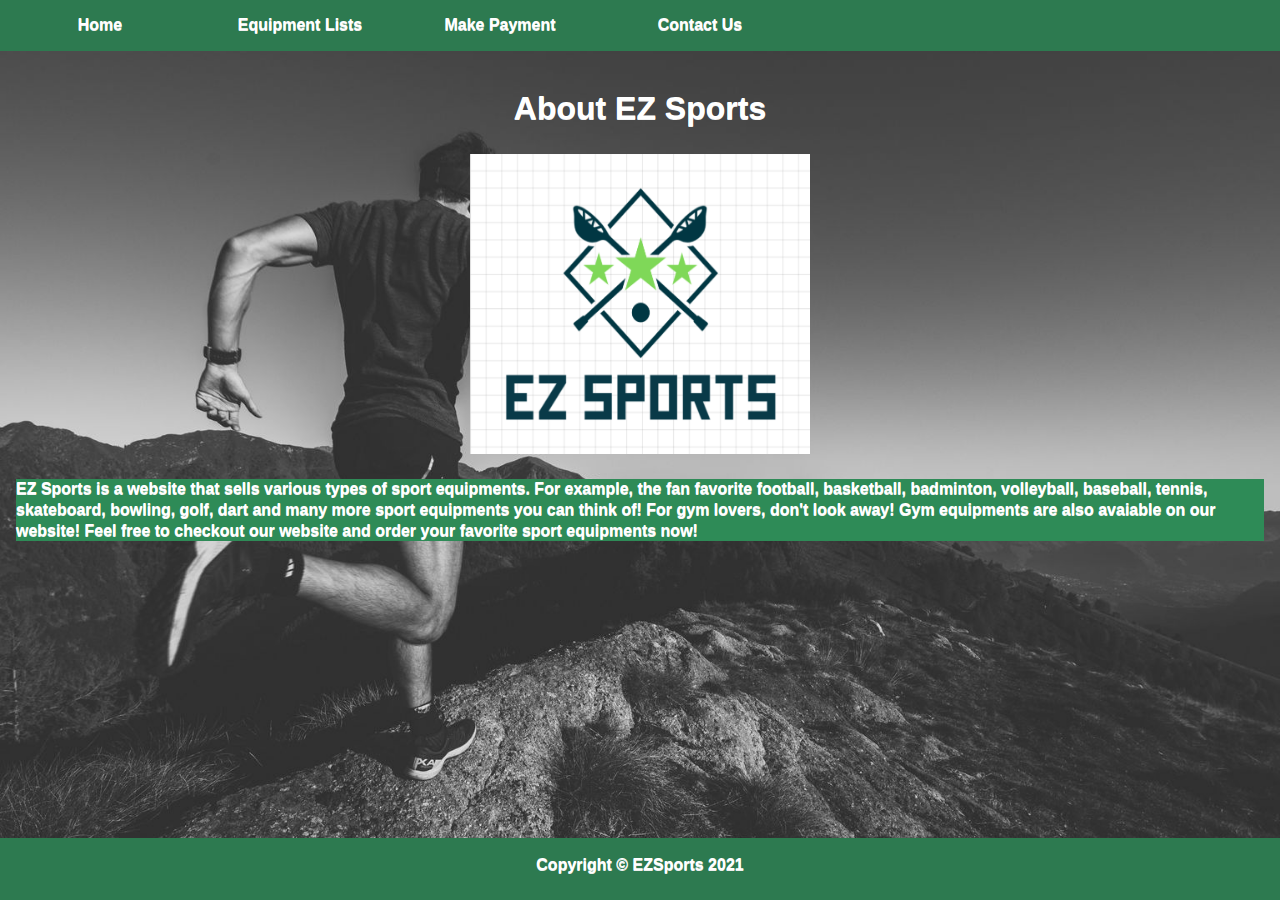
==== commit ce18ae6b: "project" ====
--- a/index.html
+++ b/index.html
@@ -29,17 +29,26 @@
 
         <div data-role="main" class="ui-content">
 
-            <h3 align="center" id="title">About EZ Sports</h3>
+            <h1 align="center" id="label">About EZ Sports</h1>
+            <table align="center">
+                <tr>
+                    <td>
+                        <img src="logo.PNG" alt="logo" id="logo">
+                    </td>
+                </tr>
+            </table>
             <p id="homelabel">EZ Sports is a website that sells various types of sport equipments. For example, the fan
                 favorite
                 football, basketball, badminton, volleyball, baseball, tennis, skateboard, bowling, golf, dart and many
-                more sport equipments you can think of! Feel free to checkout our website and order your favorite sport
+                more sport equipments you can think of! For gym lovers, don't look away! Gym equipments are also
+                avaiable on our website! Feel free to checkout our website and order your favorite sport
                 equipments now!</p>
         </div><!-- /content -->
 
         <div data-role="footer" id="footer">
             <p align="center">Copyright © EZSports 2021</p>
         </div><!-- /footer -->
+
     </div><!-- /page -->
 
     <!-- List -->
@@ -57,6 +66,7 @@
         <div data-role="main" class="ui-content">
             <div class="container">
                 <main class="grid">
+                    <!--Start item 1-->
                     <article>
                         <img src="picture1.PNG" alt="">
                         <div class="text">
@@ -68,7 +78,7 @@
                             <button>BUY</button>
                         </div>
                     </article>
-
+                    <!--item 2-->
                     <article>
                         <img src="picture2.PNG" alt="">
                         <div class="text">
@@ -80,7 +90,7 @@
                             <button>BUY</button>
                         </div>
                     </article>
-
+                    <!--item 3-->
                     <article>
                         <img src="picture3.PNG" alt="">
                         <div class="text">
@@ -92,7 +102,7 @@
                             <button>BUY</button>
                         </div>
                     </article>
-
+                    <!--item 4-->
                     <article>
                         <img src="picture4.PNG" alt="">
                         <div class="text">
@@ -104,7 +114,7 @@
                             <button>BUY</button>
                         </div>
                     </article>
-
+                    <!--item 5-->
                     <article>
                         <img src="picture5.PNG" alt="">
                         <div class="text">
@@ -116,7 +126,7 @@
                             <button>BUY</button>
                         </div>
                     </article>
-
+                    <!--item 6-->
                     <article>
                         <img src="picture6.PNG" alt="">
                         <div class="text">
@@ -128,7 +138,7 @@
                             <button>BUY</button>
                         </div>
                     </article>
-
+                    <!--item 7-->
                     <article>
                         <img src="picture7.PNG" alt="">
                         <div class="text">
@@ -140,7 +150,7 @@
                             <button>BUY</button>
                         </div>
                     </article>
-
+                    <!--item 8-->
                     <article>
                         <img src="picture8.PNG" alt="">
                         <div class="text">
@@ -152,7 +162,7 @@
                             <button>BUY</button>
                         </div>
                     </article>
-
+                    <!--item 9-->
                     <article>
                         <img src="picture9.PNG" alt="">
                         <div class="text">
@@ -164,7 +174,7 @@
                             <button>BUY</button>
                         </div>
                     </article>
-
+                    <!--item 10-->
                     <article>
                         <img src="picture10.PNG" alt="">
                         <div class="text">
@@ -178,7 +188,7 @@
                     </article>
 
                 </main>
-            </div>
+            </div><!-- /container-->
         </div><!-- /content -->
 
         <div data-role="footer" id="footer">
@@ -188,7 +198,7 @@
 
     <!--Payment-->
     <div data-role="page" id="payment" class="pagepayment">
-        <!--menu-->
+        <!--header-->
         <div data-role="header" id="header">
             <ul class="menu_ul">
                 <li><a href="#home" id="label">Home</a></li>
@@ -196,13 +206,13 @@
                 <li><a href="#payment" id="label">Make Payment</a></li>
                 <li><a href="#about" id="label">Contact Us</a></li>
             </ul>
-            
-        </div>
+        </div>
+        <!--title-->
         <div data-role="main">
             <h1 class="order">ORDERING FORM</h1>
             <h3 class="payment1">CUSTOMER INFO</h3>
         </div>
-        <!-- /header -->
+        <!-- user info -->
         <div data-role="main" class="ui-content">
             <label for="name">NAME</label>
             <input type="text" id="name" name="name">
@@ -211,14 +221,14 @@
             <label for="address">ADDRESS</label>
             <input type="text" id="address" name="address">
         </div>
-        <!-- /content -->
+        <!-- content -->
         <div data-role="main">
             <h3 class="payment1">ORDER INFO</h3>
         </div>
         <div data-role="main">
             <h3 class="payment1">PRODUCT 1</h3>
         </div>
-        <!-- /header -->
+        <!-- product info 1-->
         <div data-role="main" class="ui-content">
             <label for="pname1">NAME</label>
             <input type="text" id="pname1" name="pname1">
@@ -227,11 +237,11 @@
             <label for="quantity1">QUANTITY</label>
             <input type="number" id="quantity1" name="quantity1">
         </div>
-        <!-- /content -->
+        <!-- content -->
         <div data-role="main">
             <h3 class="payment1">PRODUCT 2</h3>
         </div>
-        <!-- /header -->
+        <!-- product info 2 -->
         <div data-role="main" class="ui-content">
             <label for="pname2">NAME</label>
             <input type="text" id="pname2" name="pname2">
@@ -252,6 +262,7 @@
 
     <!--Order-->
     <div data-role="page" id="order" class="pagepayment">
+        <!--header-->
         <div data-role="header" id="header">
             <ul class="menu_ul">
                 <li><a href="#home" id="label">Home</a></li>
@@ -259,72 +270,71 @@
                 <li><a href="#payment" id="label">Make Payment</a></li>
                 <li><a href="#about" id="label">Contact Us</a></li>
             </ul>
-            
+
         </div>
         <div data-role="footer">
             <h1 align='center'>ORDERING FORM</h1>
-            <h3 class="payment1">CUSTOMER DETAIL</h3>
         </div>
         <!-- /header -->
-        <div data-role="main" class="ui-content">
-            <label for="oname" class="payment1">NAME</label>
-            <span id="oname" ></span>
-            <label for="otele" class="payment1">TELEPHONE NO.</label>
+        <div data-role="footer" class="ui-content">
+            <h1 align='center'>CUSTOMER DETAIL</h1>
+            <label for="oname">NAME</label>
+            <span id="oname"></span>
+            <label for="otele">TELEPHONE NO.</label>
             <span id="otele"></span>
-            <label for="oaddress" class="payment1">ADDRESS</label>
+            <label for="oaddress">ADDRESS</label>
             <span id="oaddress"></span>
         </div>
         <!-- /content -->
-        <div data-role="main">
-            <h3 class="payment1">ORDER DETAIL</h3>
-        </div>
-        <div data-role="main">
-            <h3 class="payment1">PRODUCT 1</h3>
+        <div data-role="footer">
+            <h3>ORDER DETAIL</h3>
+        </div>
+        <div data-role="footer">
+            <h3>PRODUCT 1</h3>
         </div>
         <!-- /header -->
-        <div data-role="main" class="ui-content">
-            <label for="opname1" class="payment1">NAME</label>
+        <div data-role="footer" class="ui-content">
+            <label for="opname1">NAME</label>
             <span id="opname1"></span>
-            <label for="oprice1" class="payment1">UNIT PRICE(RM)</label>
+            <label for="oprice1">UNIT PRICE(RM)</label>
             <span id="oprice1"></span>
-            <label for="oquantity1" class="payment1">QUANTITY</label>
+            <label for="oquantity1">QUANTITY</label>
             <span id="oquantity1"></span>
-            <legend class="payment1">TOTAL PRICE</legend>
+            <legend>TOTAL PRICE</legend>
             <span id="total1"></span>
         </div>
         <!-- /content -->
-        <div data-role="main">
-            <h3 class="payment1">PRODUCT 2</h3>
+        <div data-role="footer">
+            <h3>PRODUCT 2</h3>
         </div>
         <!-- /header -->
-        <div data-role="main" class="ui-content">
-            <label for="oname2" class="payment1">NAME</label>
+        <div data-role="footer" class="ui-content">
+            <label for="oname2">NAME</label>
             <span id="opname2"></span>
-            <label for="oprice2 "class="payment1">UNIT PRICE(RM)</label>
+            <label for="oprice2">UNIT PRICE(RM)</label>
             <span id="oprice2"></span>
-            <label for="oquantity2" class="payment1">Quantity</label>
+            <label for="oquantity2">Quantity</label>
             <span id="oquantity2"></span>
-            <legend class="payment1">TOTAL PRICE</legend>
+            <legend>TOTAL PRICE</legend>
             <span id="total2"></span>
         </div>
         <!-- /content -->
-        <div data-role="main">
-            <h3 class="payment1">PAYMENT INFO</h3>
+        <div data-role="footer">
+            <h3>PAYMENT INFO</h3>
         </div>
         <!-- /header -->
-        <div data-role="main" class="ui-content">
-            <legend class="payment1">GRANT TOTAL</legend>
+        <div data-role="footer" class="ui-content">
+            <legend>GRANT TOTAL</legend>
             <span id="GTotal"></span>
         </div>
         <!-- /content -->
-        <div data-role="footer" id="footer1">
+        <div data-role="footer" id="footer">
             <p align="center">Copyright © EZSports 2021</p>
         </div><!-- /footer -->
     </div><!-- /page -->
 
     <!-- About -->
     <div data-role="page" id="about">
-
         <div data-role="header" id="header">
             <ul class="menu_ul">
                 <li><a href="#home" id="label">Home</a></li>
@@ -335,46 +345,82 @@
         </div><!-- /header -->
 
         <div data-role="main" class="ui-content">
-            <h2 id="labelabout" align='center'>EZ Sports Founder</h2>
-            <table border="1" id="table">
+            <h1 id="labelabout" align='center'>EZ Sports Founder</h1>
+            <table border="1" id="table" cellpadding="10" cellspacing="0">
+                <tr class="tablelabel">
+                    <td>
+                        MEMBER NAME
+                    </td>
+                    <td>
+                        MEMBER DESCRIPTION
+                    </td>
+                    <td>CONTACT</td>
+                </tr>
                 <tr>
                     <td rowspan="2">
                         CHAI WEI NING
                     </td>
                     <td>
-                        The member of EZ Sports, registration number is 18DDT19F1025
-                    </td>
-                </tr>
-                <tr>
-                    <td>Task: Design and code equipments lists</td>
+                        The member of EZ Sports, registration number is 18DDT19F1025.
+                    </td>
+                    <td rowspan="2">
+                        <div data-role="footer" id="callsms">
+                            <a href="tel:0175940193" id="btn"
+                                class="ui-btn ui-icon-phone ui-btn-icon-left ui-shadow ui-corner-all">Call</a>
+                            <a href="mailto:chai2@gmail.com?subject=Testing out mailto!" id="btn"
+                                class="ui-btn ui-icon-mail ui-btn-icon-left ui-shadow ui-corner-all">Email</a>
+                        </div>
+                    </td>
+                </tr>
+                <tr>
+                    <td>Task: Design equipment list page, contact us interface and code equipments lists page, contact
+                        us page.</td>
                 </tr>
                 <tr>
                     <td rowspan="2">
                         SAW WEIYIH
                     </td>
                     <td>
-                        The member of EZ Sports, registration number is 18DDT19F1072
-                    </td>
-                </tr>
-                <tr>
-                    <td>Task: Design and code home page</td>
+                        The member of EZ Sports, registration number is 18DDT19F1072.
+                    </td>
+                    <td rowspan="2">
+                        <div data-role="footer" id="callsms">
+                            <a href="tel:0177578380" id="btn"
+                                class="ui-btn ui-icon-phone ui-btn-icon-left ui-shadow ui-corner-all">Call</a>
+                            <a href="mailto:alexsaw00@gmail.com?subject=Testing out mailto!" id="btn"
+                                class="ui-btn ui-icon-mail ui-btn-icon-left ui-shadow ui-corner-all">Email</a>
+                        </div>
+                    </td>
+                </tr>
+                <tr>
+                    <td>Task: Design home page interface and code home page.</td>
                 </tr>
                 <tr>
                     <td rowspan="2">
                         BADRUL HIDAYAT BIN BAHAROM
                     </td>
                     <td>
-                        The member of EZ Sports, registration number is 18DDT19F1005
-                    </td>
-                </tr>
-                <tr>
-                    <td>Task: Design and code payment page</td>
-                </tr>
+                        The member of EZ Sports, registration number is 18DDT19F1005.
+                    </td>
+                    <td rowspan="2">
+                        <div data-role="footer" id="callsms">
+                            <a href="tel:0194916104" id="btn"
+                                class="ui-btn ui-icon-phone ui-btn-icon-left ui-shadow ui-corner-all">Call</a>
+                            <a href="mailto:badrulhidayat01@example.com?subject=Testing out mailto!" id="btn"
+                                class="ui-btn ui-icon-mail ui-btn-icon-left ui-shadow ui-corner-all">Email</a>
+                        </div>
+                    </td>
+                </tr>
+                <tr>
+                    <td>Task: Design payment page,order page interface and code payment page,order page.</td>
+                </tr>
+
             </table>
-         
+            <!--/table-->
+
         </div><!-- /content -->
 
-        <div data-role="footer" id="footer1">
+        <div data-role="footer" id="footer">
             <p align="center">Copyright © EZSports 2021</p>
         </div><!-- /footer -->
     </div><!-- /page -->
--- a/style.css
+++ b/style.css
@@ -37,19 +37,14 @@
 } /* set backgroud picture */
 
 #homelabel{
-    background-color: darkseagreen;
-    color: black;
+    background-color:seagreen;
+    color: white;
     font-weight: bolder;
 } /*home label */
 
 #label{
    color: white;
 } /*a label*/
-
-#title{
-    background-color: rgb(45, 122, 80);
-    color: white;
-} /*title*/
 
 #footer{
     background-color: rgb(45, 122, 80);
@@ -170,11 +165,37 @@
 } /*set background for equipment and order page*/
 
 #back{
-    background:rgb(45, 122, 80);
-    border-color: rgb(45, 122, 80);
+    background:rgb(107, 151, 107);
+    border-color: rgb(107, 151, 107);
+} /* set background color for button calculate and reset*/
+
+#table{
+    background:oldlace;
+    margin-left: 5%;
+    color: black;
+    border-collapse: collapse;
+    border-color: black;
+    font-family:Verdana, Geneva, Tahoma, sans-serif;
+} /*table for contact us*/
+
+.tablelabel{
+    color: white;
+    background-color: black;
+    text-align: center;
+} /* table label for contact us*/
+
+#callsms{
+    background: oldlace;
+    border: oldlace;
+} /*background for call and sms*/
+
+#btn{
+    color: white;
+    background: black;
+    font-weight: lighter;
+} /*button color for contact us*/
+
+#logo{
+    height: 300px;
+    max-width: 340px;
 }
-
-#table{
-    background: bisque;
-    margin-left: 25%;
-}